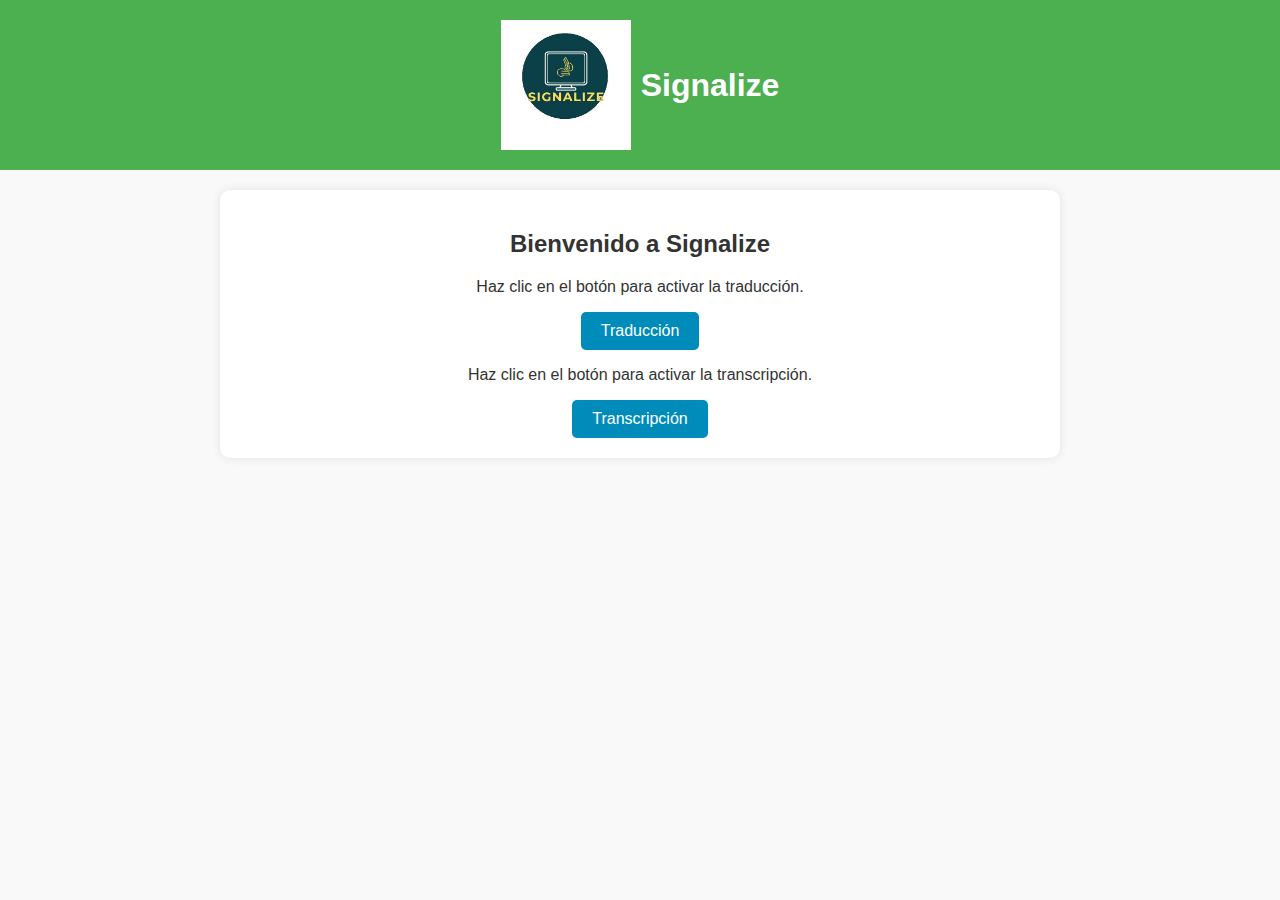
==== index.html @ 4ccd5478 "inicio" ====
<!DOCTYPE html>
<html lang="en">
<head>
    <meta charset="UTF-8">
    <meta name="viewport" content="width=device-width, initial-scale=1.0">
    <title>Signalize - Página Principal</title>
    <link rel="stylesheet" href="styles.css">
</head>
<body>
    <header>
        <a href="index.html">
            <img src="logo.jpg" alt="Signalize Logo">
            <h1>Signalize</h1>
        </a>
    </header>
    <div class="content">
        <h2>Bienvenido a Signalize</h2>
        <p>Haz clic en el botón para activar la traducción.</p>
        <button onclick="irACamara()">Traducción</button>
        <p>Haz clic en el botón para activar la transcripción.</p>
        <button onclick="irATranscripcion()">Transcripción</button>
    </div>

    <script>
        function irACamara() {
            window.location.href = "camara.html";
        }

        function irATranscripcion() {
            window.location.href = "transcripcion.html";
        }

        function volverInicio() {
            window.location.href = "index.html";
        }
    </script>
</body>
</html>
---- styles.css ----
body {
    font-family: Arial, sans-serif;
    margin: 0;
    padding: 0;
    background-color: #f9f9f9;
    color: #333;
}

header {
    background-color: #4CAF50;
    color: white;
    padding: 20px;
    text-align: center;
}

header a {
    text-decoration: none;
    color: white;
    display: flex;
    align-items: center;
    justify-content: center;
}

header img {
    height: 130px; /* Agrandar el logo */
    margin-right: 10px;
}

header h1 {
    margin: 0;
    font-size: 2em;
}

.content {
    margin: 20px auto;
    max-width: 800px; /* Aumentar el ancho máximo */
    text-align: center;
    background-color: white;
    padding: 20px;
    border-radius: 10px;
    box-shadow: 0 0 10px rgba(0, 0, 0, 0.1);
}

button {
    background-color: #008CBA;
    color: white;
    padding: 10px 20px;
    border: none;
    border-radius: 5px;
    cursor: pointer;
    font-size: 16px;
    transition: background-color 0.3s;
}

button:hover {
    background-color: #005f6b;
}

button:focus {
    outline: 3px solid #005f6b;
}

video {
    width: 100%;
    max-width: 600px; /* Aumentar el tamaño del video */
    margin-top: 20px;
    border-radius: 10px;
    box-shadow: 0 0 10px rgba(0, 0, 0, 0.1);
}

.audio-controls {
    margin-top: 20px;
    display: flex;
    justify-content: center;
    align-items: center;
    gap: 20px; /* Espacio entre los botones */
}

.audio-controls button {
    padding: 10px 15px;
    font-size: 14px;
}

.audio-controls span {
    font-size: 14px;
}
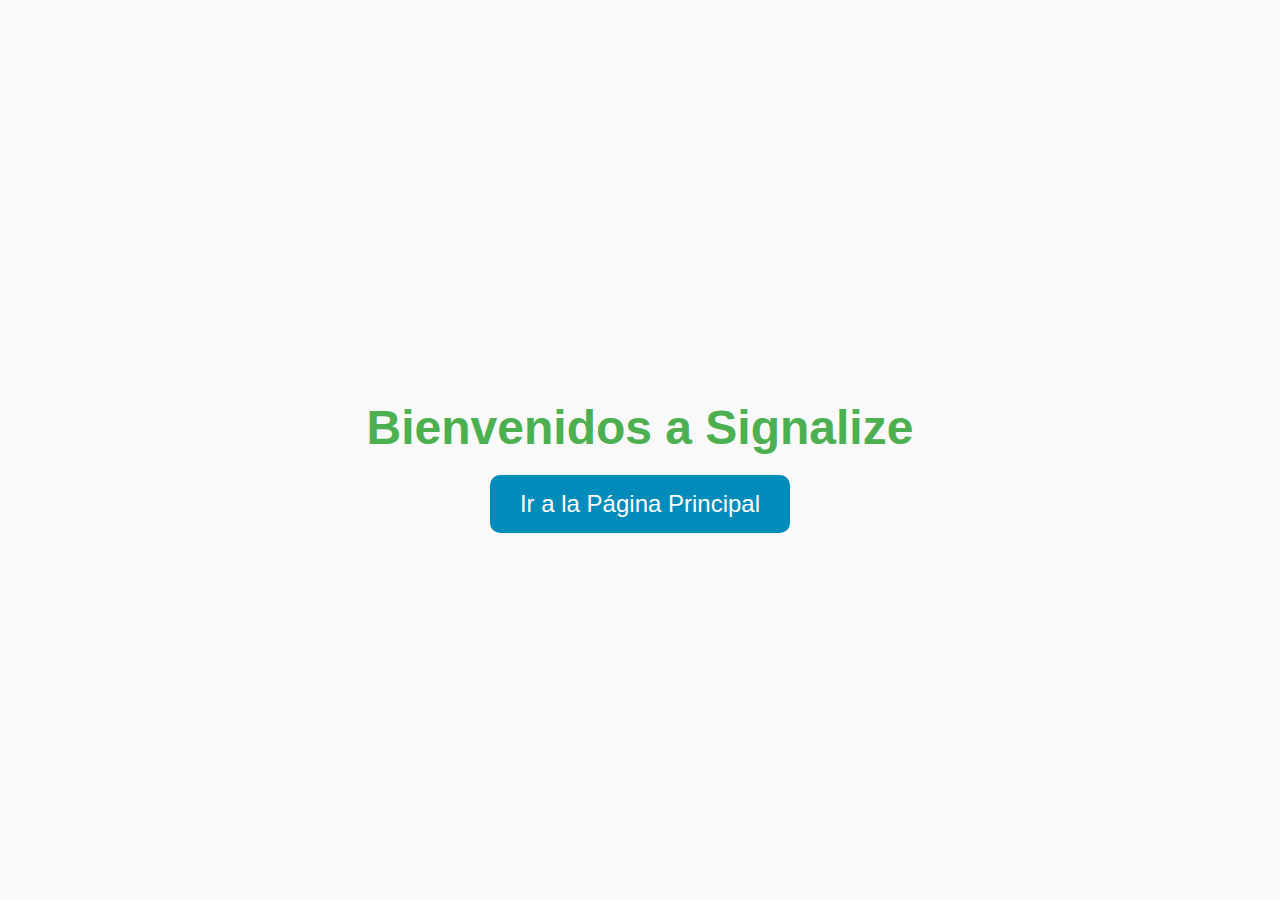
==== commit aa13871f: "cambio nombre de archivos, para el inicio de la pagina" ====
--- a/index.html
+++ b/index.html
@@ -3,34 +3,49 @@
 <head>
     <meta charset="UTF-8">
     <meta name="viewport" content="width=device-width, initial-scale=1.0">
-    <title>Signalize - Página Principal</title>
+    <title>Bienvenidos a Signalize</title>
     <link rel="stylesheet" href="styles.css">
+    <style>
+        .welcome-container {
+            display: flex;
+            flex-direction: column;
+            justify-content: center;
+            align-items: center;
+            height: 100vh;
+            text-align: center;
+            background-color: #f9f9f9;
+        }
+        .welcome-container h1 {
+            font-size: 3em;
+            margin-bottom: 20px;
+            color: #4CAF50; /* Usar el mismo color que el header */
+        }
+        .welcome-container button {
+            padding: 15px 30px;
+            font-size: 1.5em;
+            background-color: #008CBA;
+            color: white;
+            border: none;
+            border-radius: 10px;
+            cursor: pointer;
+            transition: background-color 0.3s;
+        }
+        .welcome-container button:hover {
+            background-color: #005f6b;
+        }
+        .welcome-container button:focus {
+            outline: 3px solid #005f6b;
+        }
+    </style>
 </head>
 <body>
-    <header>
-        <a href="index.html">
-            <img src="logo.jpg" alt="Signalize Logo">
-            <h1>Signalize</h1>
-        </a>
-    </header>
-    <div class="content">
-        <h2>Bienvenido a Signalize</h2>
-        <p>Haz clic en el botón para activar la traducción.</p>
-        <button onclick="irACamara()">Traducción</button>
-        <p>Haz clic en el botón para activar la transcripción.</p>
-        <button onclick="irATranscripcion()">Transcripción</button>
+    <div class="welcome-container">
+        <h1>Bienvenidos a Signalize</h1>
+        <button onclick="irAPaginaPrincipal()">Ir a la Página Principal</button>
     </div>
 
     <script>
-        function irACamara() {
-            window.location.href = "camara.html";
-        }
-
-        function irATranscripcion() {
-            window.location.href = "transcripcion.html";
-        }
-
-        function volverInicio() {
+        function irAPaginaPrincipal() {
             window.location.href = "index.html";
         }
     </script>
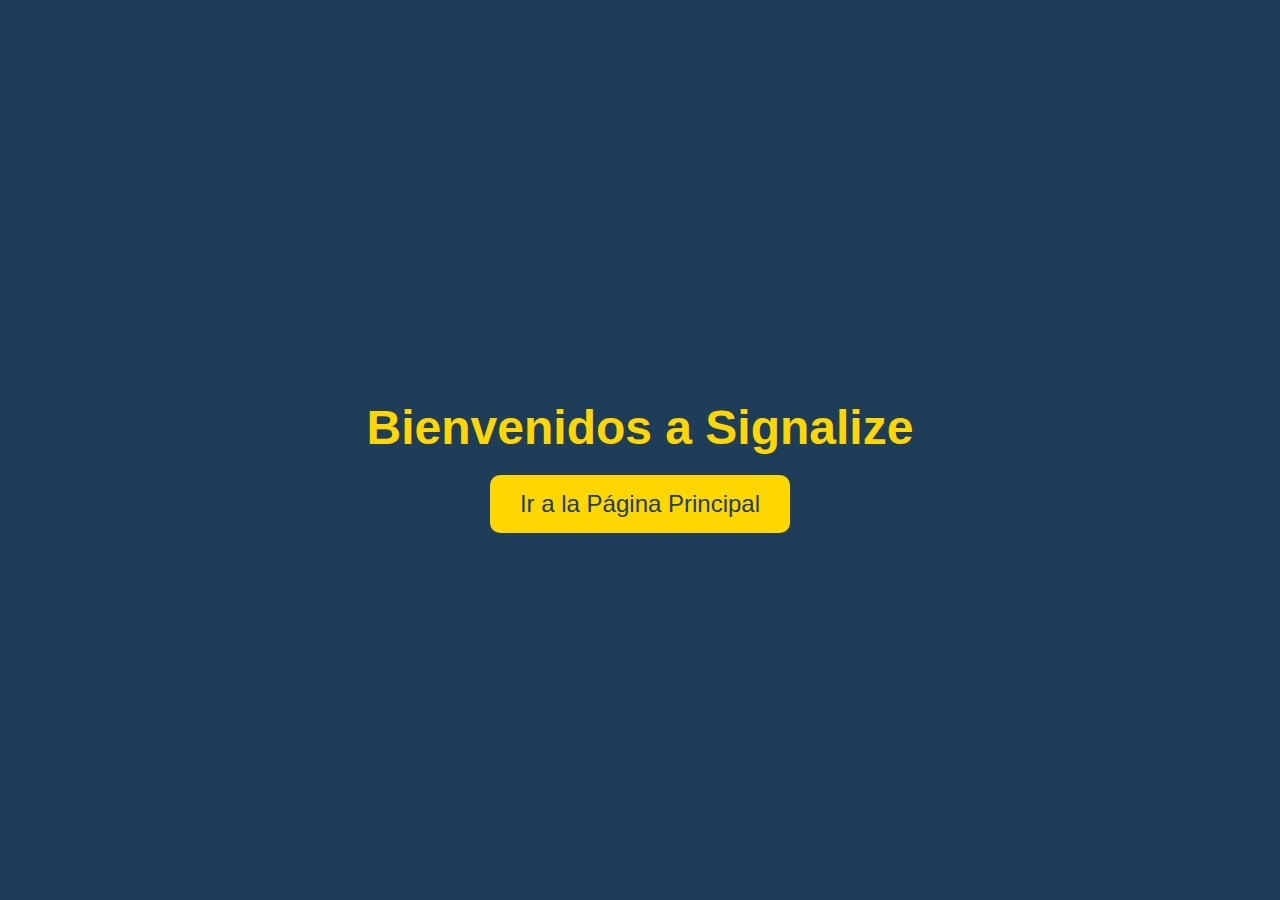
==== commit 876f5b68: "cambio colores, y sacar camara y agregado boton de grabacion a transcripcion" ====
--- a/index.html
+++ b/index.html
@@ -13,28 +13,28 @@
             align-items: center;
             height: 100vh;
             text-align: center;
-            background-color: #f9f9f9;
+            background-color: #1E3D58; /* Fondo azul marino */
         }
         .welcome-container h1 {
             font-size: 3em;
             margin-bottom: 20px;
-            color: #4CAF50; /* Usar el mismo color que el header */
+            color: #FFD700; /* Color amarillo del logo */
         }
         .welcome-container button {
             padding: 15px 30px;
             font-size: 1.5em;
-            background-color: #008CBA;
-            color: white;
+            background-color: #FFD700; /* Color amarillo del logo */
+            color: #1E3D58; /* Color del texto acorde al fondo */
             border: none;
             border-radius: 10px;
             cursor: pointer;
             transition: background-color 0.3s;
         }
         .welcome-container button:hover {
-            background-color: #005f6b;
+            background-color: #DAA520; /* Un tono más oscuro de amarillo para el hover */
         }
         .welcome-container button:focus {
-            outline: 3px solid #005f6b;
+            outline: 3px solid #DAA520; /* Un tono más oscuro de amarillo para el focus */
         }
     </style>
 </head>
@@ -46,7 +46,7 @@
 
     <script>
         function irAPaginaPrincipal() {
-            window.location.href = "index.html";
+            window.location.href = "inicio.html";
         }
     </script>
 </body>
--- a/styles.css
+++ b/styles.css
@@ -2,20 +2,20 @@
     font-family: Arial, sans-serif;
     margin: 0;
     padding: 0;
-    background-color: #f9f9f9;
+    background-color: #00274D; /* Fondo azul marino */
     color: #333;
 }
 
 header {
-    background-color: #4CAF50;
-    color: white;
+    background-color: #00274D; /* Fondo azul marino */
+    color: #FFCC00; /* Color amarillo */
     padding: 20px;
     text-align: center;
 }
 
 header a {
     text-decoration: none;
-    color: white;
+    color: #FFCC00; /* Color amarillo */
     display: flex;
     align-items: center;
     justify-content: center;
@@ -24,6 +24,7 @@
 header img {
     height: 130px; /* Agrandar el logo */
     margin-right: 10px;
+    border: none; /* Asegurarse de que no haya borde */
 }
 
 header h1 {
@@ -42,7 +43,7 @@
 }
 
 button {
-    background-color: #008CBA;
+    background-color: #FFCC00; /* Color amarillo */
     color: white;
     padding: 10px 20px;
     border: none;
@@ -53,11 +54,11 @@
 }
 
 button:hover {
-    background-color: #005f6b;
+    background-color: #D4A200; /* Color amarillo más oscuro */
 }
 
 button:focus {
-    outline: 3px solid #005f6b;
+    outline: 3px solid #D4A200;
 }
 
 video {
